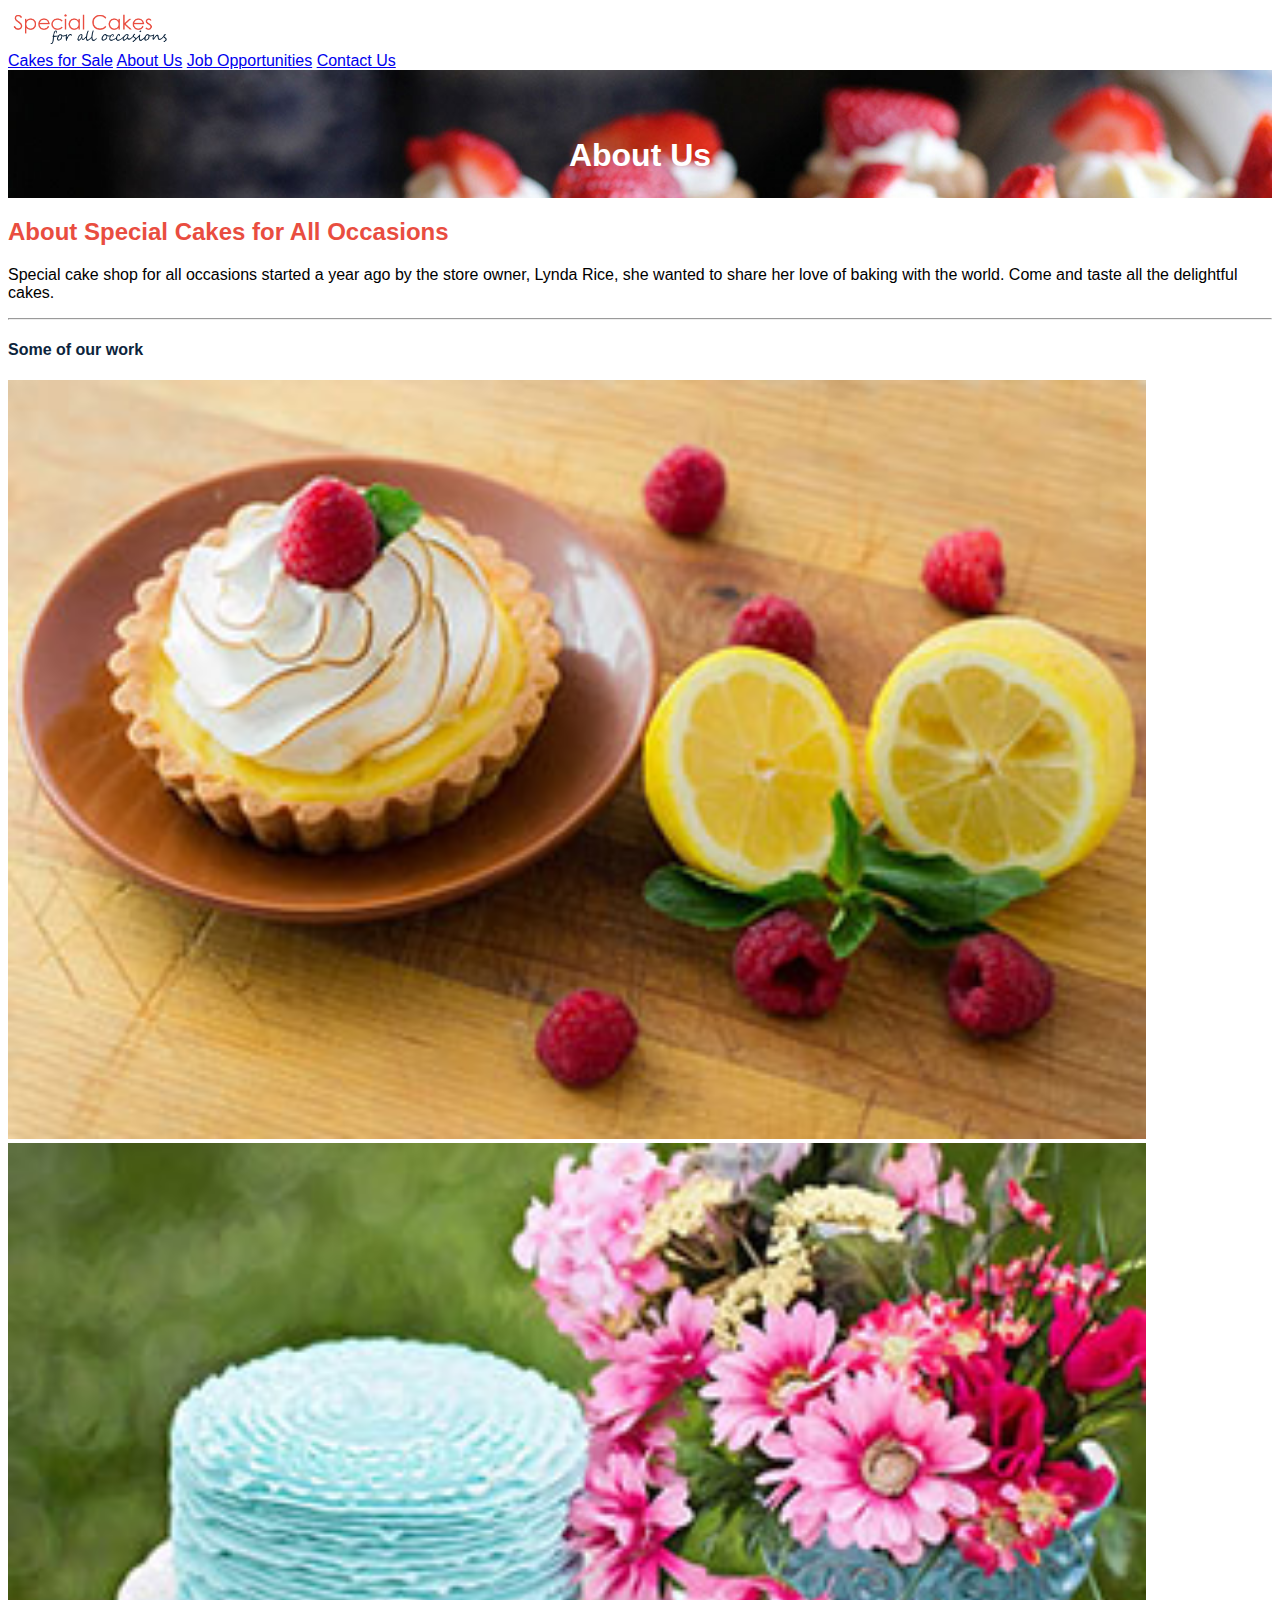
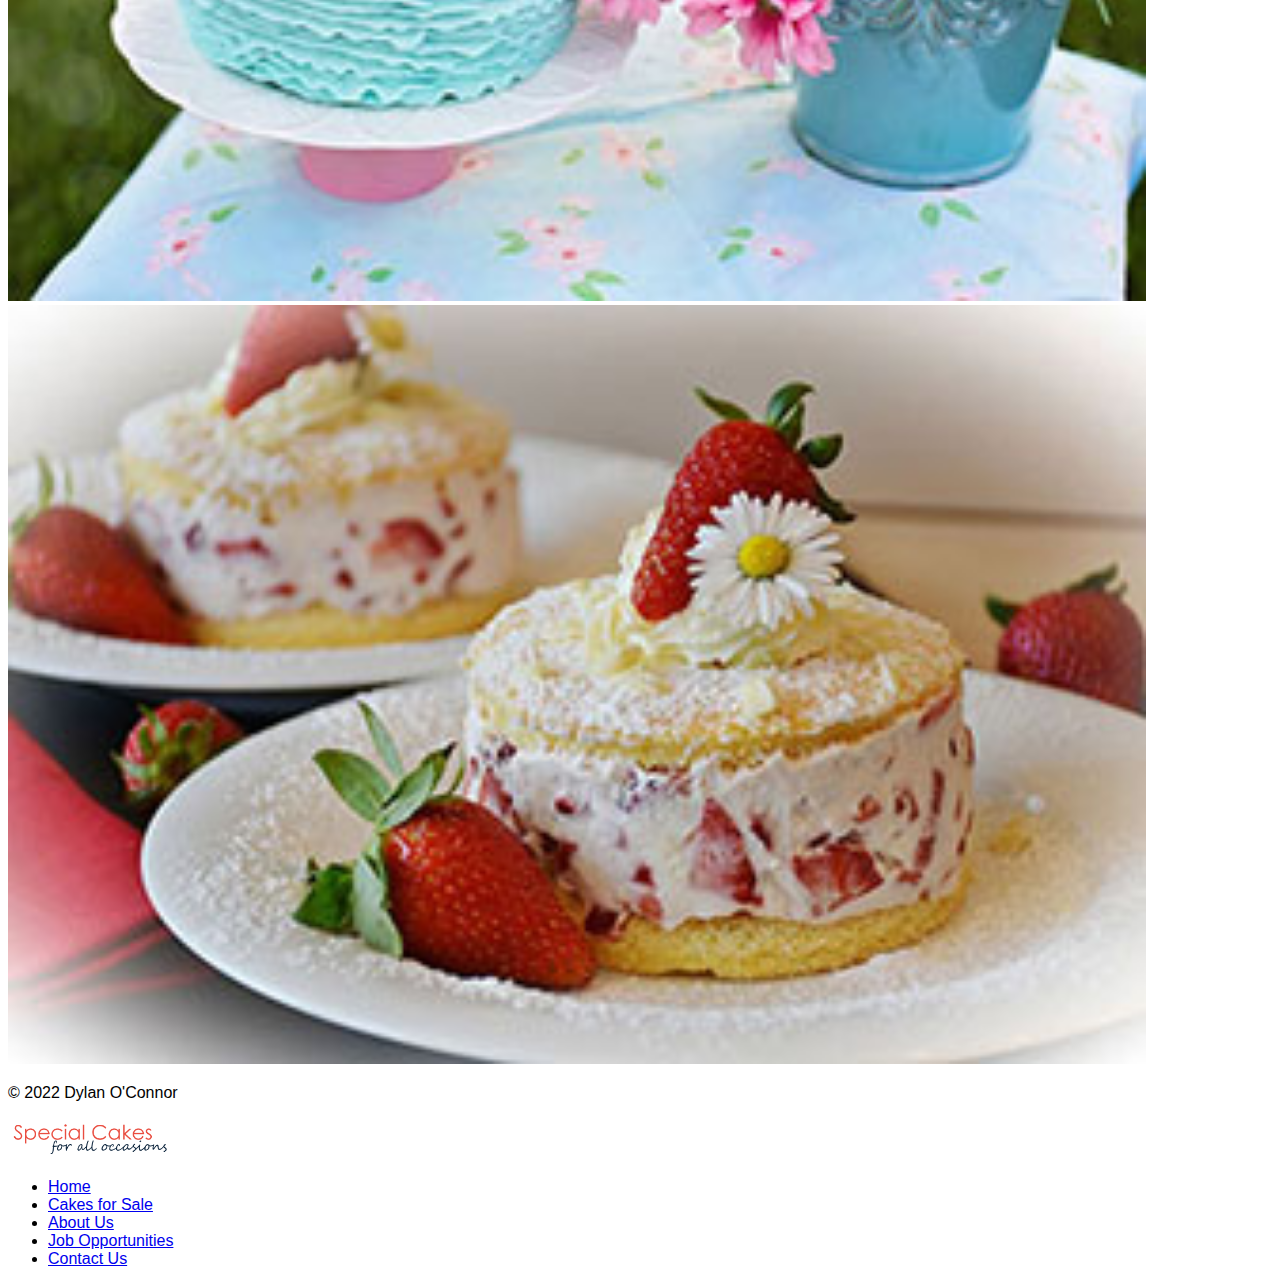
==== about-us/index.html @ f53b9ec5 "Update about us" ====
<!DOCTYPE html>
<html lang="en">
    <head>
        <meta charset="utf-8" />
        <meta name="viewport" content="width=device-width, initial-scale=1" />
        <title>About Us</title>
        <link href="https://cdn.jsdelivr.net/npm/bootstrap@5.2.0-beta1/dist/css/bootstrap.min.css" rel="stylesheet" integrity="sha384-0evHe/X+R7YkIZDRvuzKMRqM+OrBnVFBL6DOitfPri4tjfHxaWutUpFmBp4vmVor" crossorigin="anonymous"/>
        <link rel="stylesheet" href="/styles.css">
    </head>
    <body>
        <div  class="d-flex flex-column min-vh-100 container py-3">
            <header>
                <div class="d-flex flex-column flex-md-row align-items-center pb-3 border-bottom">
                    <a href="/" class="d-flex align-items-center text-dark text-decoration-none">
                        <img src="/images/logo.png" alt="Special Cakes for All Occasions logo" height="40" class="me-2">
                    </a>
                    <nav class="d-inline-flex mt-2 mt-md-0 ms-md-auto">
                        <a href="/cakes" class="me-3 py-2 text-dark text-decoration-none">Cakes for Sale</a>
                        <a href="/about-us" class="me-3 py-2 text-dark text-decoration-none">About Us</a>
                        <a href="/opportunities" class="me-3 py-2 text-dark text-decoration-none">Job Opportunities</a>
                        <a href="/contact-us" class="py-2 text-dark text-decoration-none">Contact Us</a>
                    </nav>
                </div>
                <div class="hero-header text-center border-bottom mb-4">
                    <div class="hero-header-container">
                        <img src="/images/banner1200.jpg" alt="" class="hero-header-img">
                    </div>
                    <h1 class="display-4 fw-normal">About Us</h1>
                </div>
            </header>
            <main>
                <!-- Headings -->
                <h2 class="heading display-6 text-center mb-4">About Special Cakes for All Occasions</h2>
                <p class="mb-5">Special cake shop for all occasions started a year ago by the store owner, Lynda Rice, she wanted to share her love of baking with the world. Come and taste all the delightful cakes.</p>
                
                <hr class="mt-4 mb-4">

                <!-- Images -->
                <div class="container">
                    <h4 class="sub-heading mb-3">Some of our work</h4>
                    <div class="row text-center">
                        <div class="col-md mb-3">
                            <img src="/images/small/lemonCake300.jpg" alt="" class="rounded grid-img">
                        </div>
                        <div class="col-md mb-3">
                            <img src="/images/small/cakeIcing300.jpg" alt="" class="rounded grid-img">
                        </div>
                        <div class="col-md mb-3">
                            <img src="/images/small/smallStrawberryCakes300.jpg" alt="" class="rounded grid-img">
                        </div>
                    </div>
                </div>
            </main>
            <footer class="mt-auto d-flex flex-wrap justify-content-between align-items-center py-3 my-4 border-top">
                <p class="col-md-4 mb-0 text-muted">© 2022 Dylan O'Connor</p>
                <a href="/" class="col-md-4 d-flex align-items-center justify-content-center mb-3 mb-md-0 me-md-auto link-dark text-decoration-none">
                    <img src="/images/logo.png" alt="" height="40" class="bi me-2">
                    <ul class="nav col-md-4 justify-content-end">
                        <li class="nav-item">
                            <a href="/" class="nav-link px-2 text-muted">Home</a>
                        </li>
                        <li class="nav-item">
                            <a href="/cakes" class="nav-link px-2 text-muted">Cakes for Sale</a>
                        </li>
                        <li class="nav-item">
                            <a href="/about-us" class="nav-link px-2 text-muted">About Us</a>
                        </li>
                        <li class="nav-item">
                            <a href="/opportunities" class="nav-link px-2 text-muted">Job Opportunities</a>
                        </li>
                        <li class="nav-item">
                            <a href="/contact-us" class="nav-link px-2 text-muted">Contact Us</a>
                        </li>
                    </ul>
                </a>
            </footer>
        </div>

        <script src="https://cdn.jsdelivr.net/npm/@popperjs/core@2.11.5/dist/umd/popper.min.js" integrity="sha384-Xe+8cL9oJa6tN/veChSP7q+mnSPaj5Bcu9mPX5F5xIGE0DVittaqT5lorf0EI7Vk" crossorigin="anonymous"></script>
        <script src="https://cdn.jsdelivr.net/npm/bootstrap@5.2.0-beta1/dist/js/bootstrap.min.js" integrity="sha384-kjU+l4N0Yf4ZOJErLsIcvOU2qSb74wXpOhqTvwVx3OElZRweTnQ6d31fXEoRD1Jy" crossorigin="anonymous"></script>
    </body>
</html>
---- styles.css ----
* {
    font-family: Arial;
}
.hero-header {
    position: relative;
}

.hero-header > h1 {
    font-weight: bold;
    position: absolute;
    left: 50%;
    top: 50%;
    transform: translate(-50%, -50%);
    color: white;
}

.hero-header-img {
    width: 100%;
}

.grid-img {
    width: 90%;
}

.hero-header-container {
    width: 100%;
    height: 128px;
    overflow: hidden;
}

.heading {
    color: #E94D40;
}

.sub-heading {
    color: #0C243C;
}
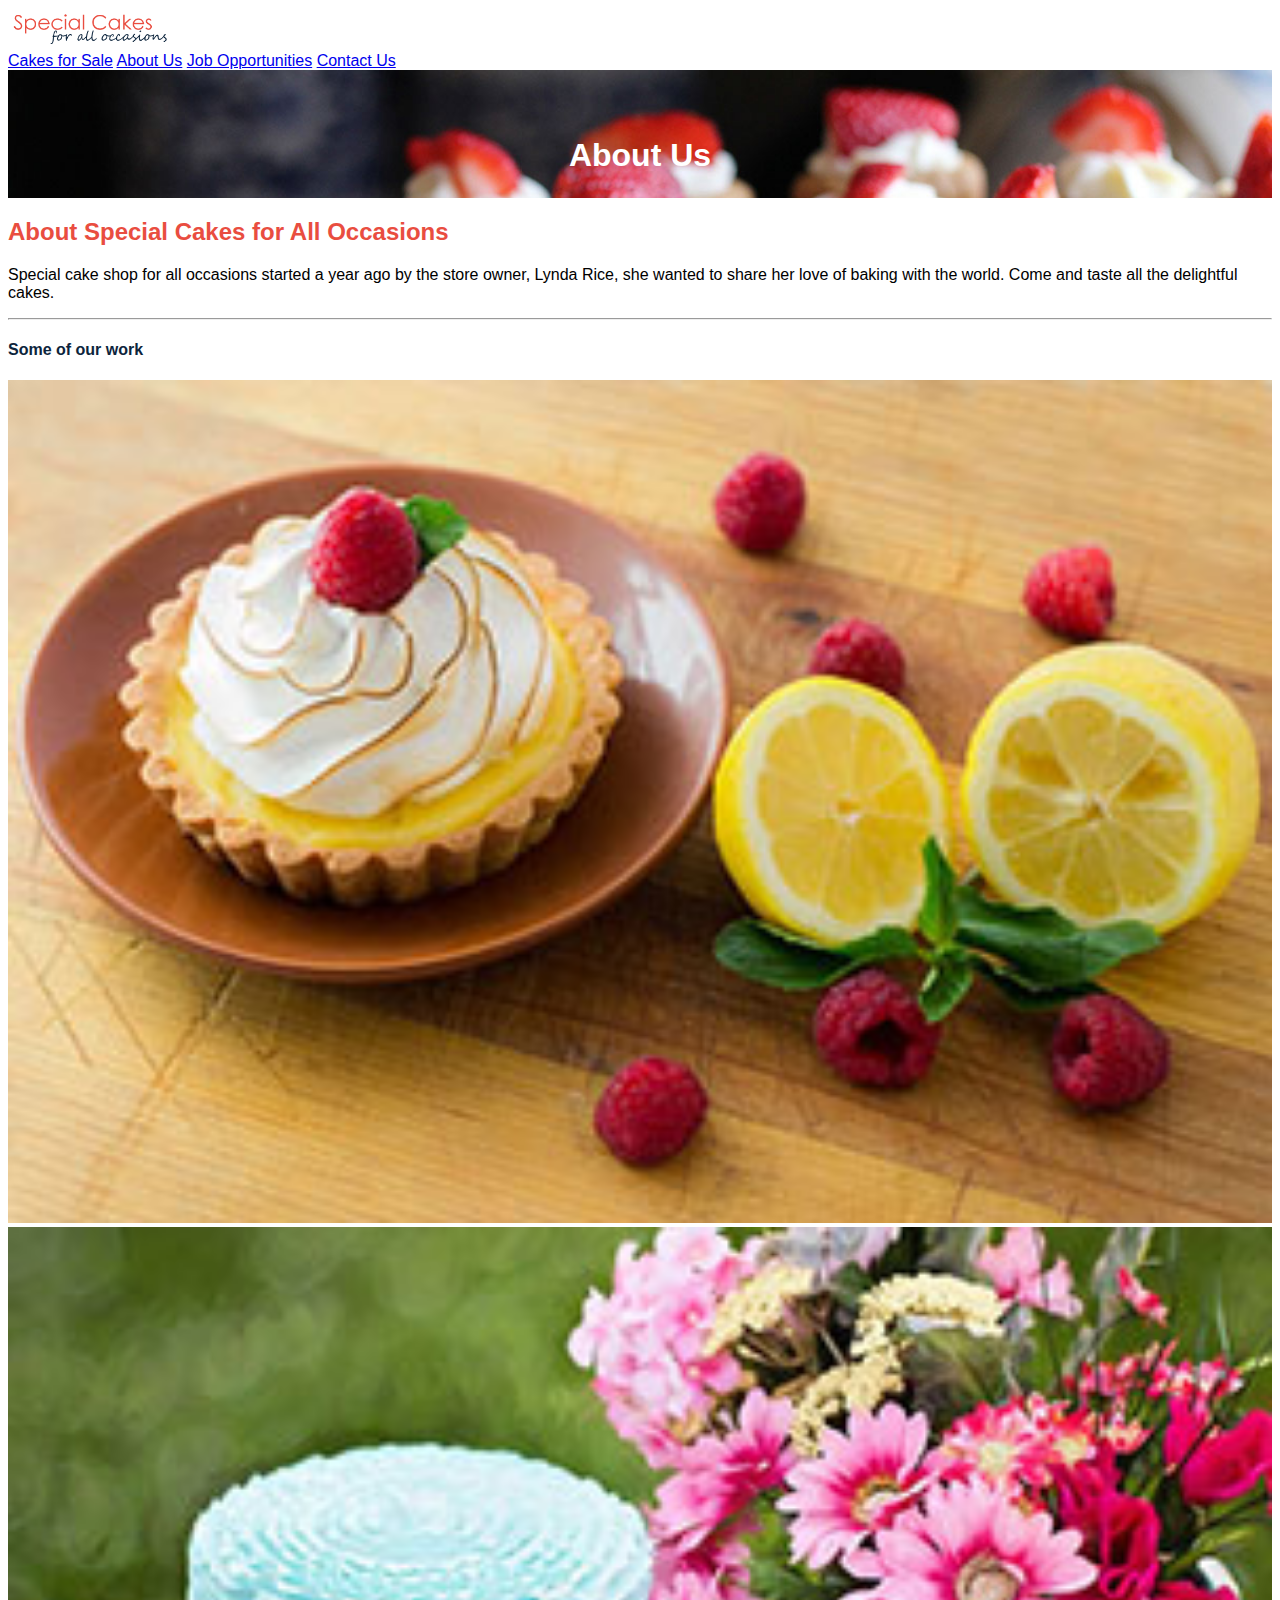
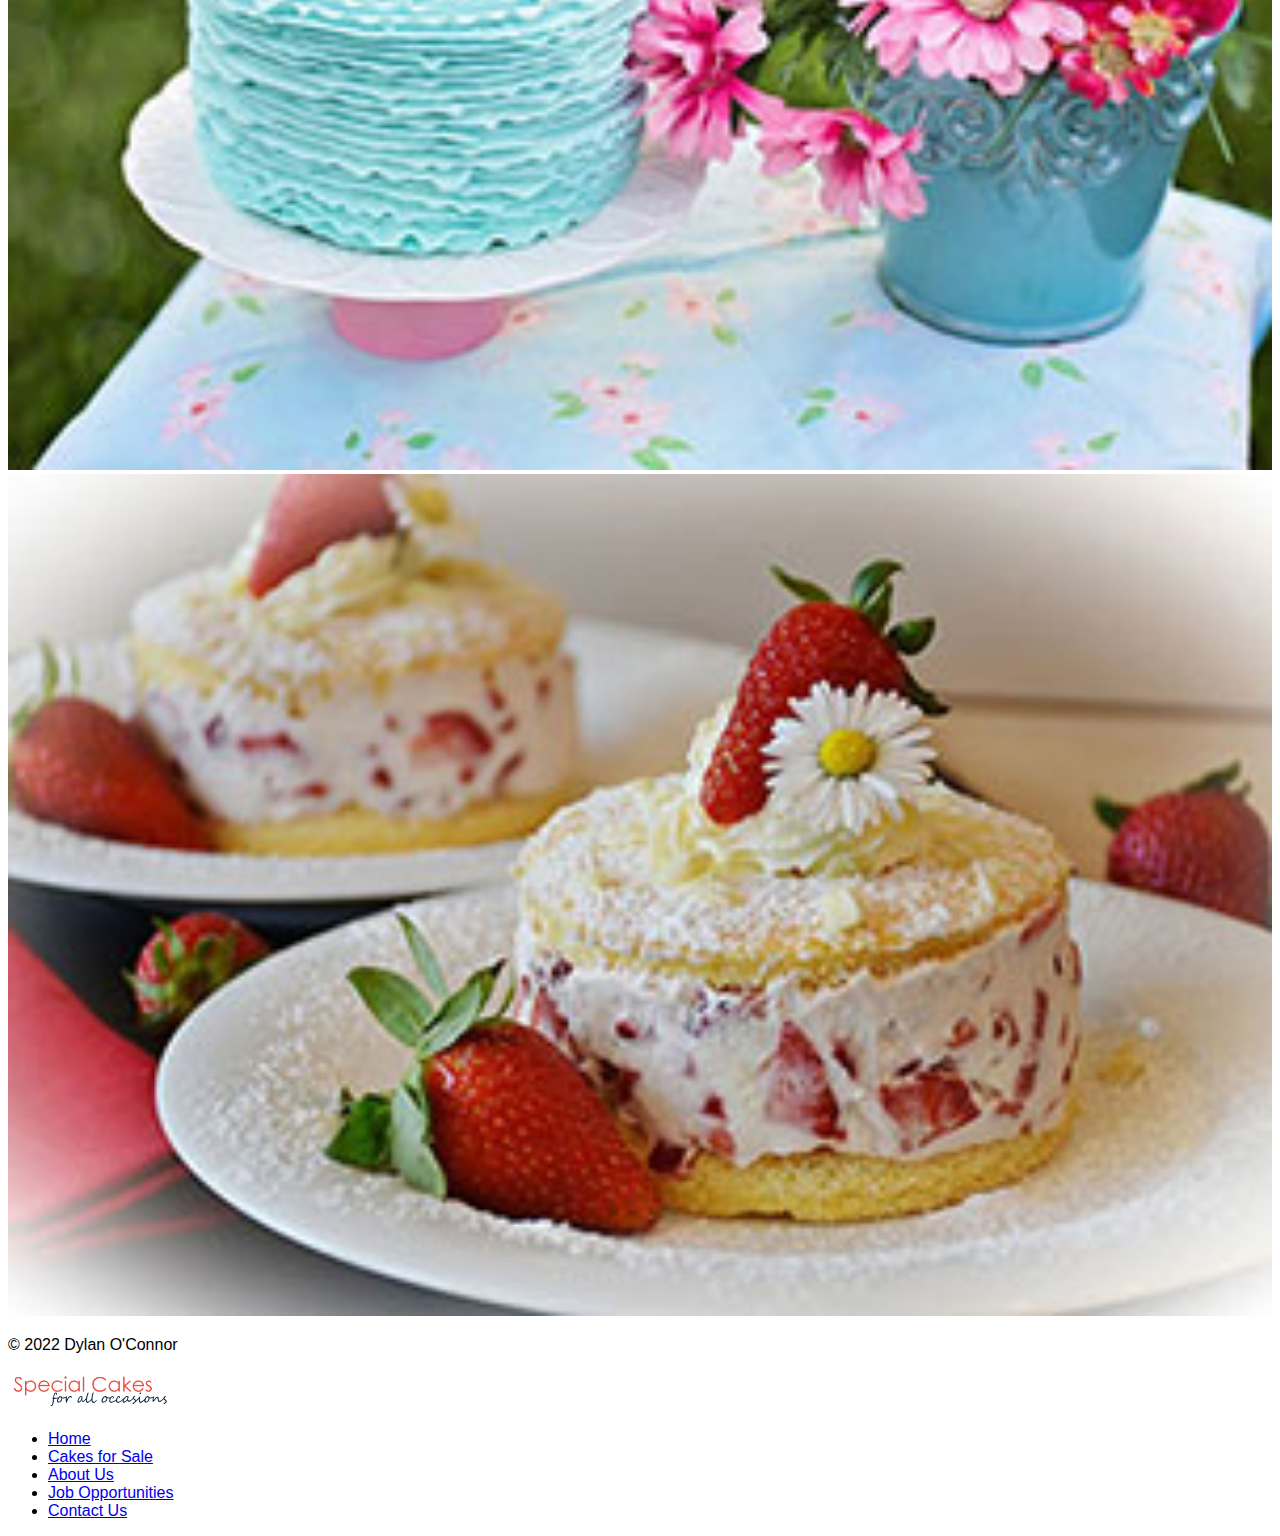
==== commit 9143748c: "update images" ====
--- a/about-us/index.html
+++ b/about-us/index.html
@@ -3,7 +3,7 @@
     <head>
         <meta charset="utf-8" />
         <meta name="viewport" content="width=device-width, initial-scale=1" />
-        <title>About Us</title>
+        <title>Special Cakes for All Occasions</title>
         <link href="https://cdn.jsdelivr.net/npm/bootstrap@5.2.0-beta1/dist/css/bootstrap.min.css" rel="stylesheet" integrity="sha384-0evHe/X+R7YkIZDRvuzKMRqM+OrBnVFBL6DOitfPri4tjfHxaWutUpFmBp4vmVor" crossorigin="anonymous"/>
         <link rel="stylesheet" href="/styles.css">
     </head>
@@ -39,13 +39,13 @@
                 <div class="container">
                     <h4 class="sub-heading mb-3">Some of our work</h4>
                     <div class="row text-center">
-                        <div class="col-md mb-3">
+                        <div class="col-md m-3 p-0">
                             <img src="/images/small/lemonCake300.jpg" alt="" class="rounded grid-img">
                         </div>
-                        <div class="col-md mb-3">
+                        <div class="col-md m-3 p-0">
                             <img src="/images/small/cakeIcing300.jpg" alt="" class="rounded grid-img">
                         </div>
-                        <div class="col-md mb-3">
+                        <div class="col-md m-3 p-0">
                             <img src="/images/small/smallStrawberryCakes300.jpg" alt="" class="rounded grid-img">
                         </div>
                     </div>
--- a/styles.css
+++ b/styles.css
@@ -19,7 +19,7 @@
 }
 
 .grid-img {
-    width: 90%;
+    width: 100%;
 }
 
 .hero-header-container {
@@ -29,10 +29,31 @@
 }
 
 .heading {
-    color: #E94D40;
+    color: #e94d40;
 }
 
 .sub-heading {
-    color: #0C243C;
+    color: #0c243c;
 }
 
+.form-control:focus {
+    border-color: #e94d40;
+    box-shadow: 0 0 0 0.25rem rgb(255 20 0 / 30%);
+}
+
+.btn-primary {
+    --bs-btn-color: #fff;
+    --bs-btn-bg: #e94d40;
+    --bs-btn-border-color: #e94d40;
+    --bs-btn-hover-color: #fff;
+    --bs-btn-hover-bg: #da3425;
+    --bs-btn-hover-border-color: #dc3728;
+    --bs-btn-focus-shadow-rgb: 151,43,33;
+    --bs-btn-active-color: #fff;
+    --bs-btn-active-bg: #da3425;
+    --bs-btn-active-border-color: #dc3728;
+    --bs-btn-active-shadow: inset 0 3px 5px rgba(0, 0, 0, 0.125);
+    --bs-btn-disabled-color: #fff;
+    --bs-btn-disabled-bg: #e94d40;
+    --bs-btn-disabled-border-color: #e94d40;
+}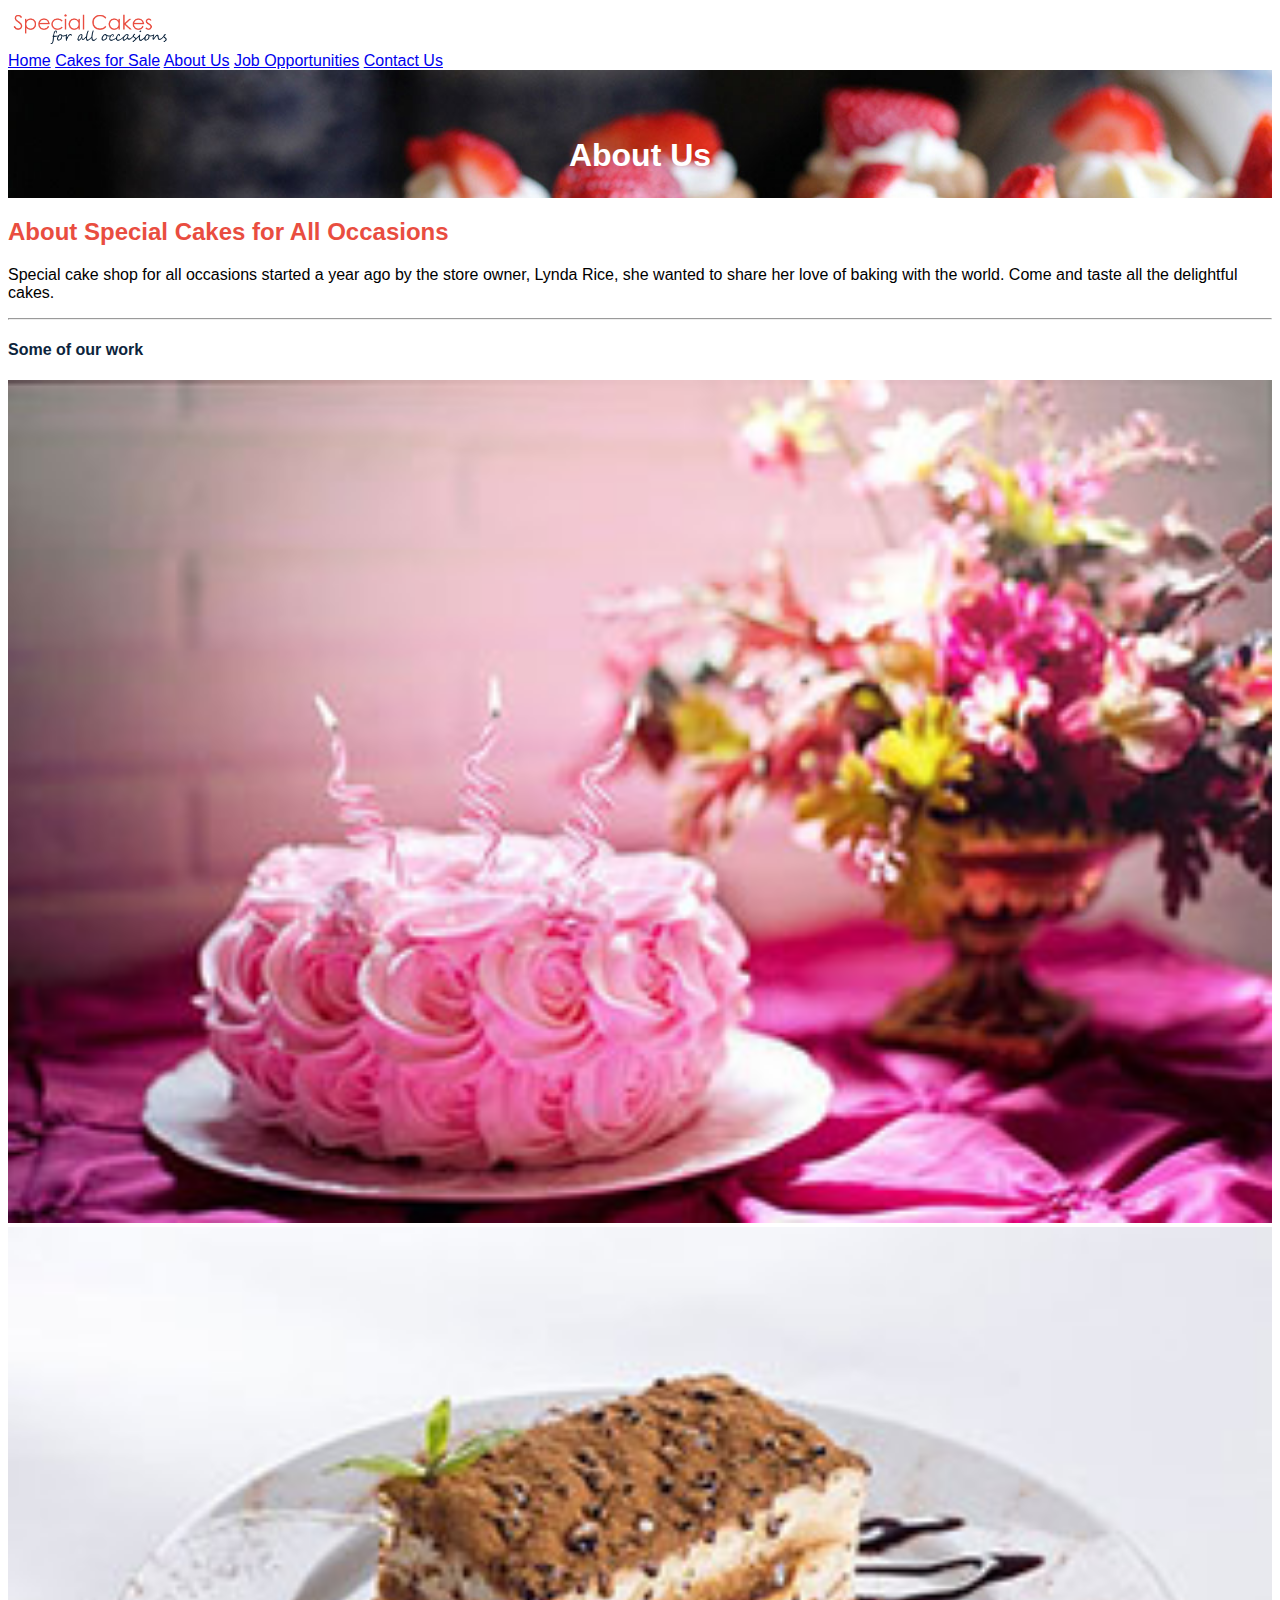
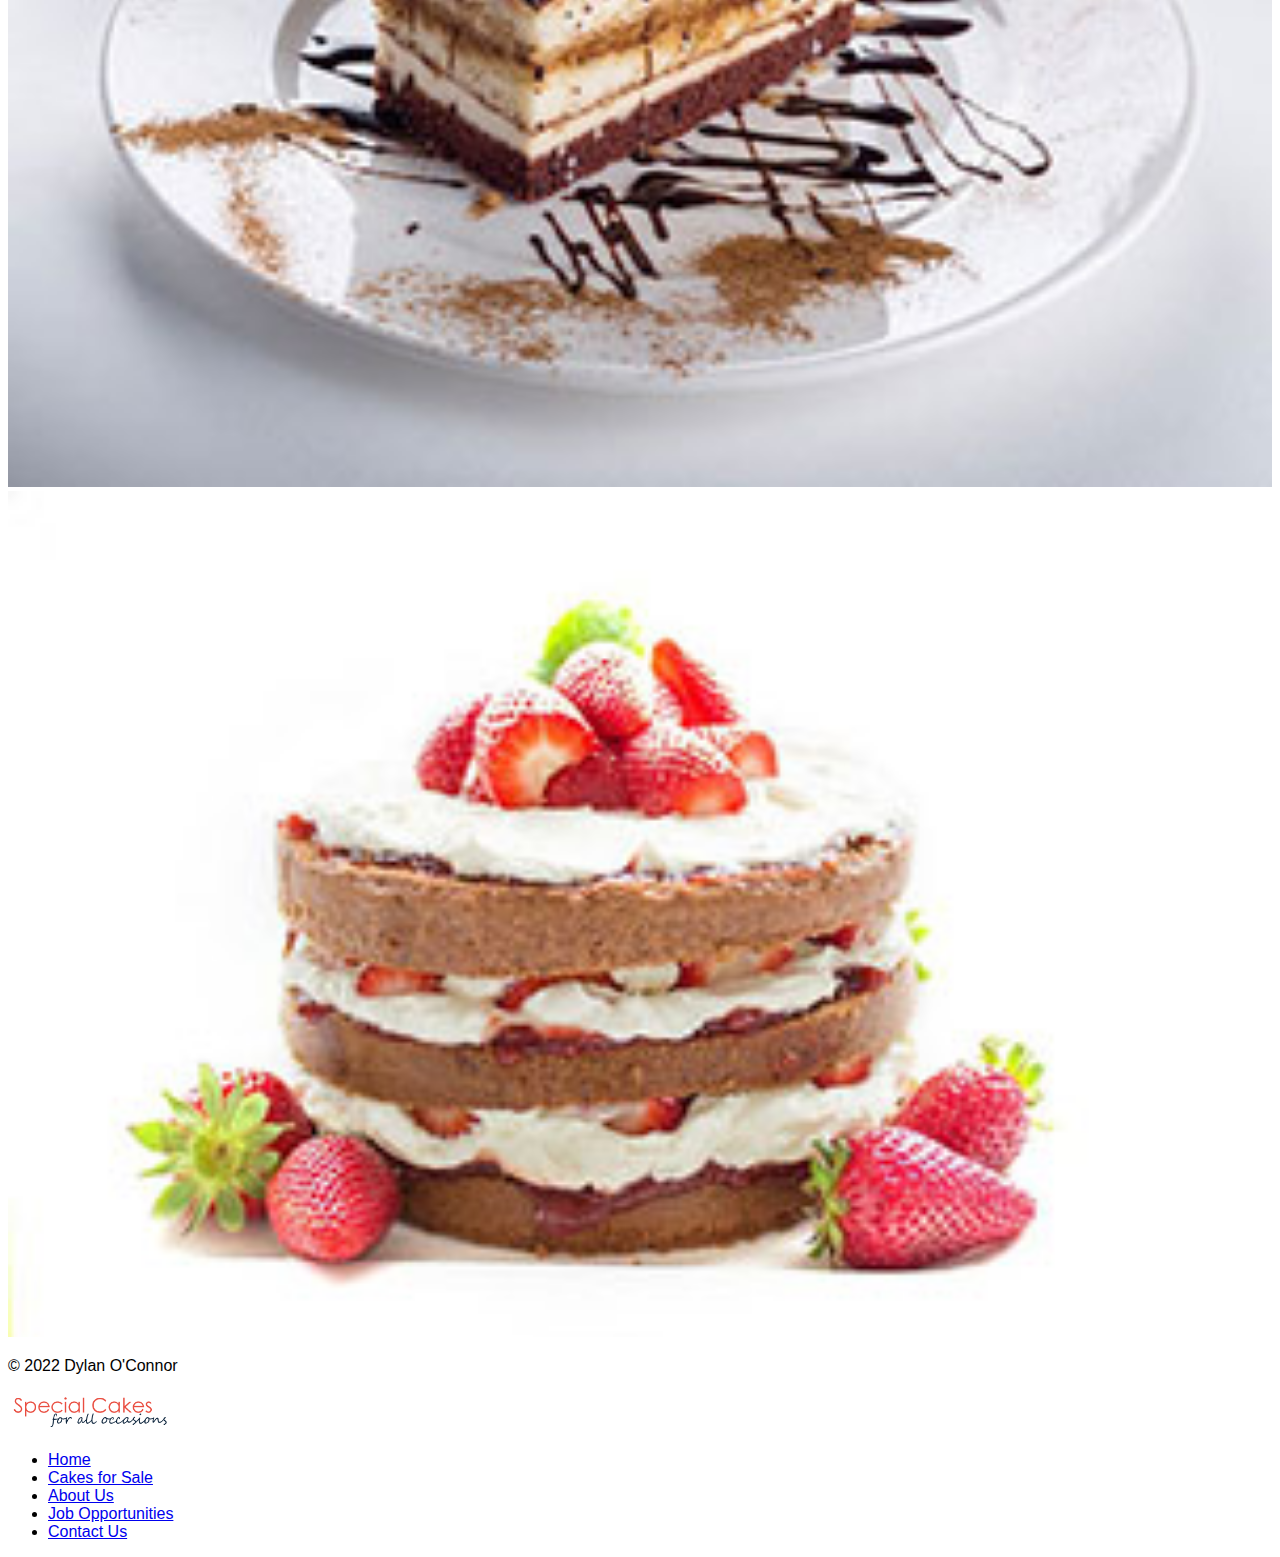
==== commit 06ac562a: "update image href" ====
--- a/about-us/index.html
+++ b/about-us/index.html
@@ -15,6 +15,7 @@
                         <img src="/images/logo.png" alt="Special Cakes for All Occasions logo" height="40" class="me-2">
                     </a>
                     <nav class="d-inline-flex mt-2 mt-md-0 ms-md-auto">
+                        <a href="/" class="me-3 py-2 text-dark text-decoration-none">Home</a>
                         <a href="/cakes" class="me-3 py-2 text-dark text-decoration-none">Cakes for Sale</a>
                         <a href="/about-us" class="me-3 py-2 text-dark text-decoration-none">About Us</a>
                         <a href="/opportunities" class="me-3 py-2 text-dark text-decoration-none">Job Opportunities</a>
@@ -40,13 +41,13 @@
                     <h4 class="sub-heading mb-3">Some of our work</h4>
                     <div class="row text-center">
                         <div class="col-md m-3 p-0">
-                            <img src="/images/small/lemonCake300.jpg" alt="" class="rounded grid-img">
+                            <img src="/images/small/pinkBirthdayCake300.jpg" alt="" class="rounded grid-img">
                         </div>
                         <div class="col-md m-3 p-0">
-                            <img src="/images/small/cakeIcing300.jpg" alt="" class="rounded grid-img">
+                            <img src="/images/small/tiramisu300.jpg" alt="" class="rounded grid-img">
                         </div>
                         <div class="col-md m-3 p-0">
-                            <img src="/images/small/smallStrawberryCakes300.jpg" alt="" class="rounded grid-img">
+                            <img src="/images/small/strawberryCake300.jpg" alt="" class="rounded grid-img">
                         </div>
                     </div>
                 </div>
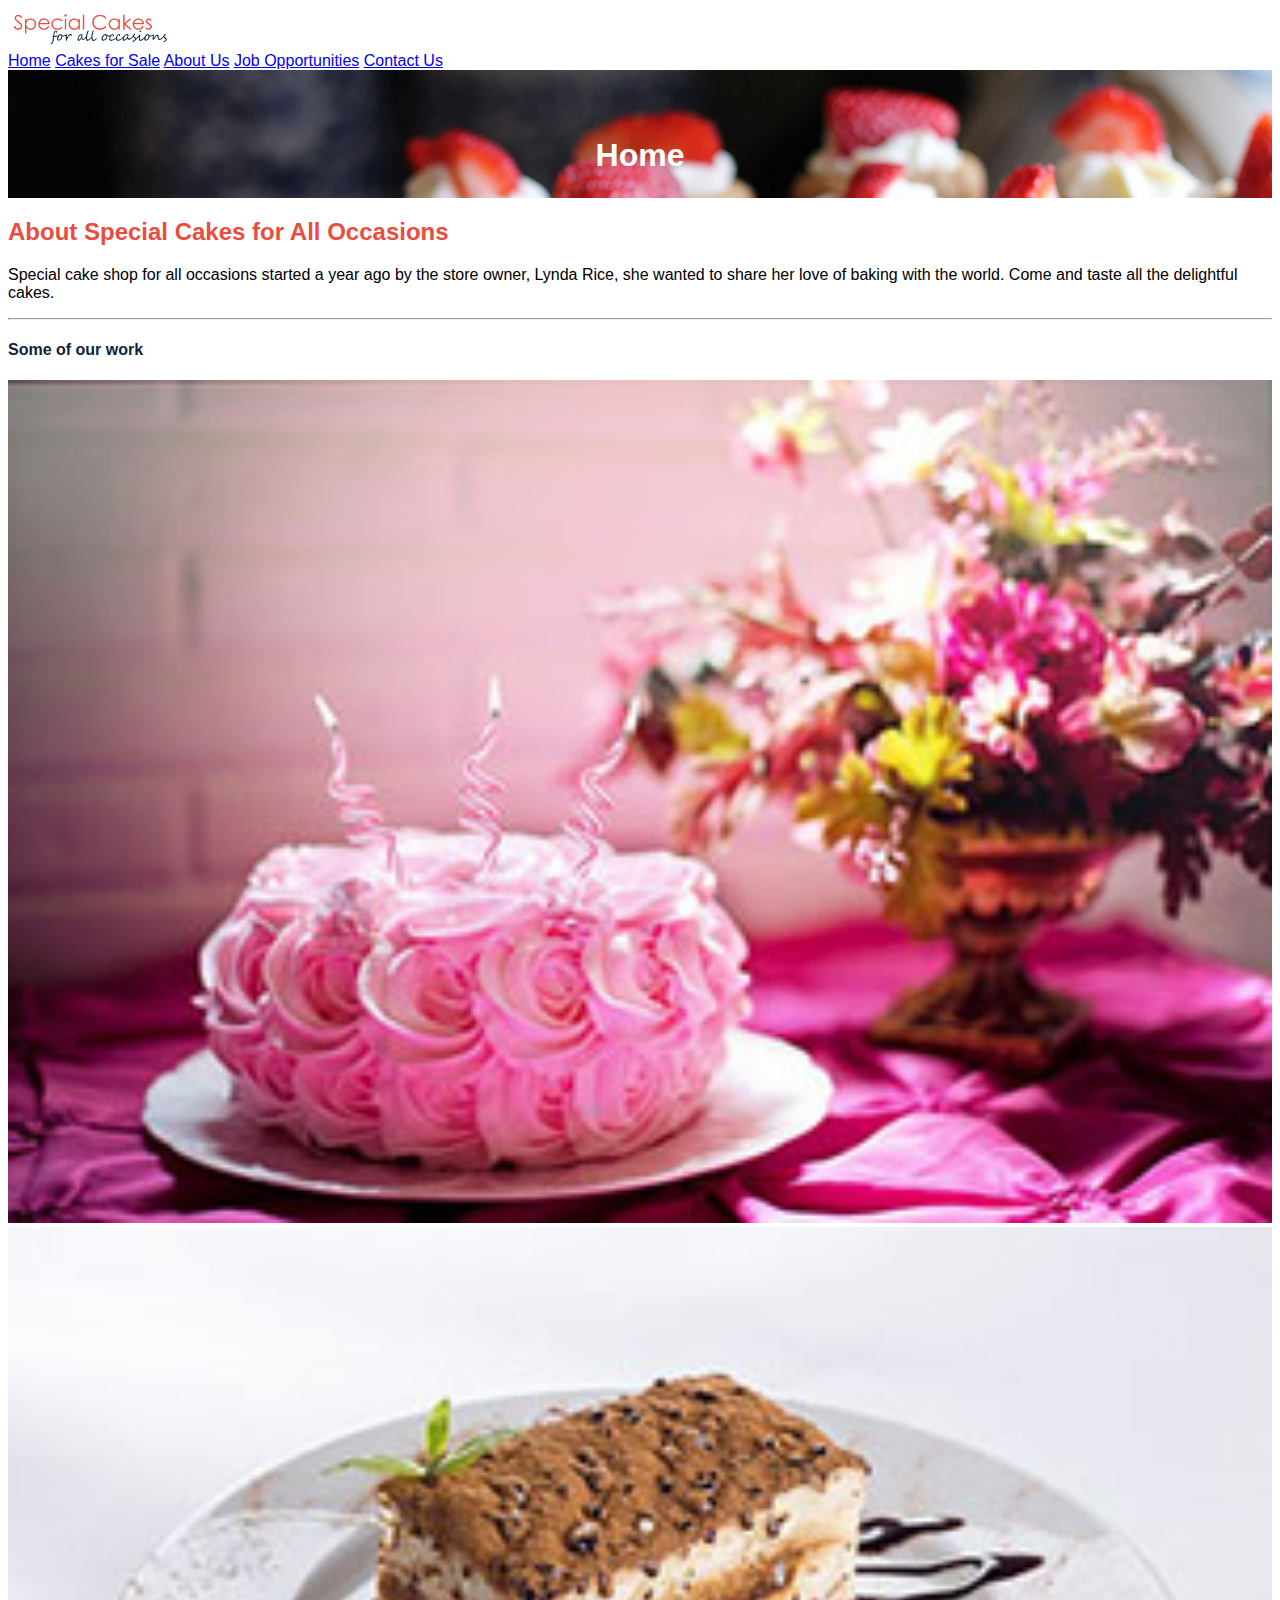
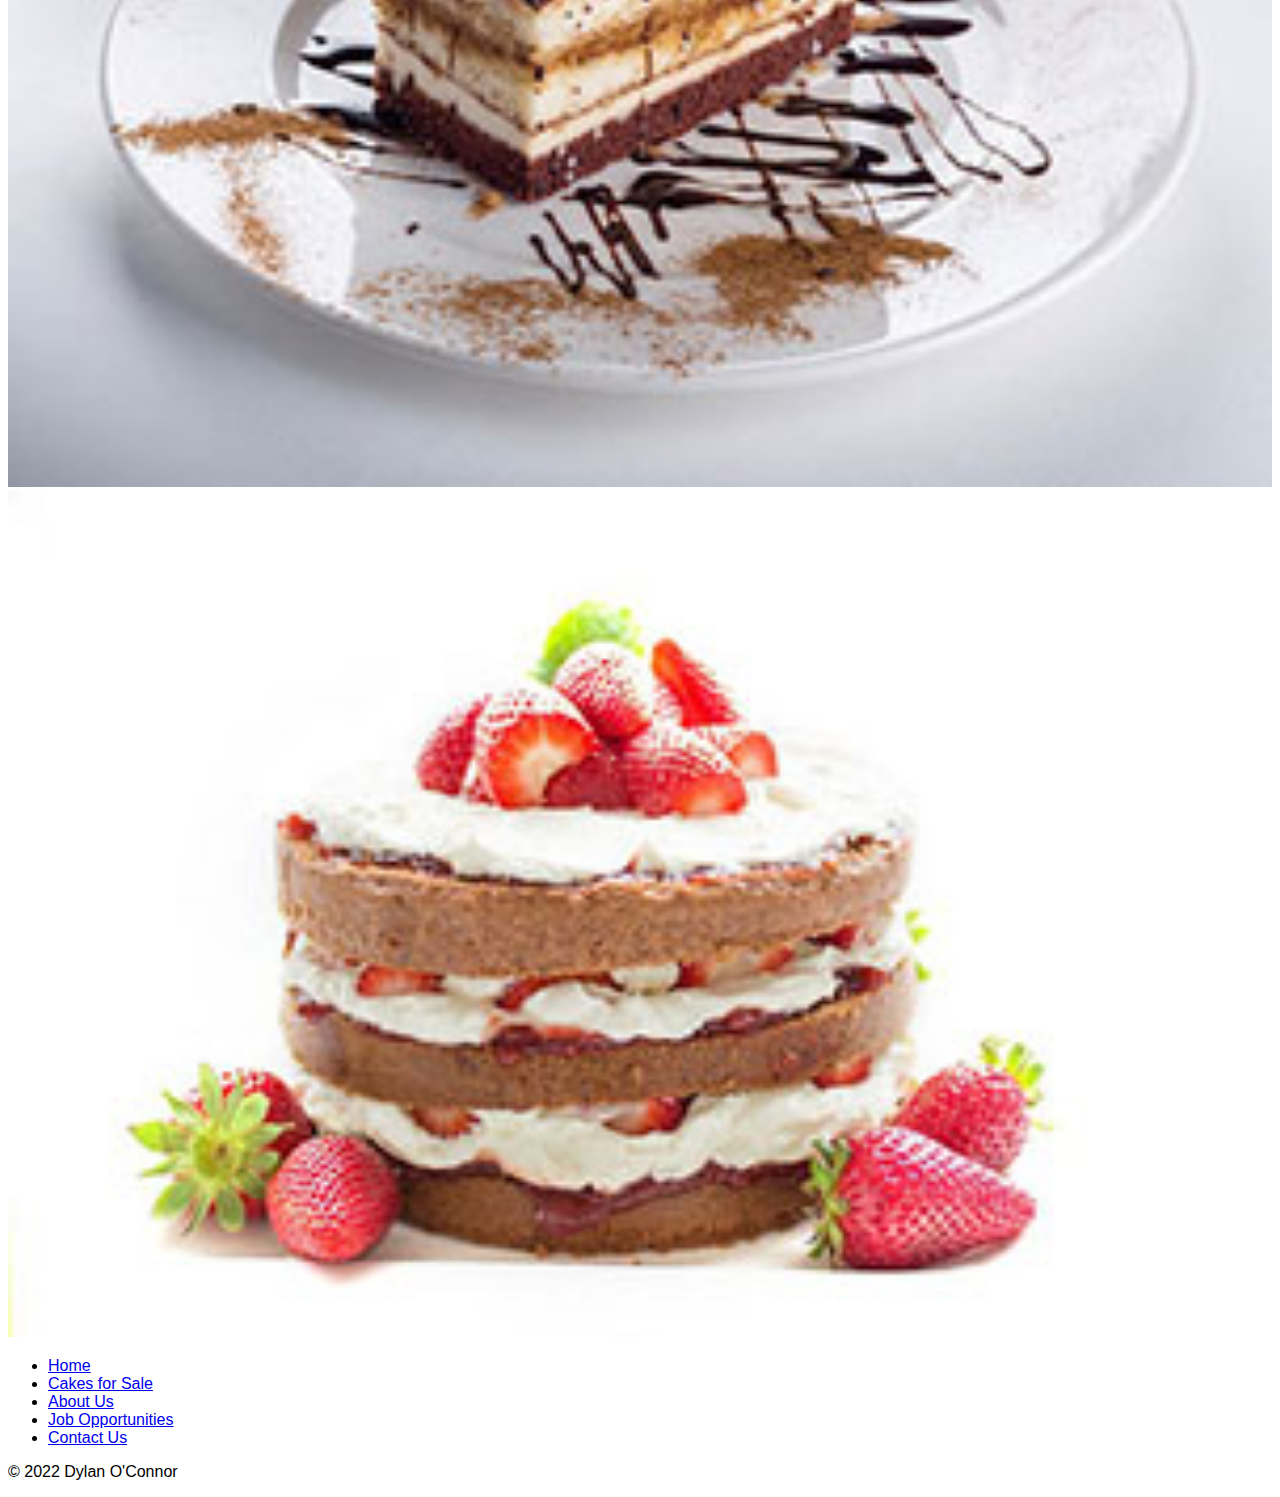
==== commit 1de66b1b: "removed all modular components" ====
--- a/about-us/index.html
+++ b/about-us/index.html
@@ -4,15 +4,20 @@
         <meta charset="utf-8" />
         <meta name="viewport" content="width=device-width, initial-scale=1" />
         <title>Special Cakes for All Occasions</title>
-        <link href="https://cdn.jsdelivr.net/npm/bootstrap@5.2.0-beta1/dist/css/bootstrap.min.css" rel="stylesheet" integrity="sha384-0evHe/X+R7YkIZDRvuzKMRqM+OrBnVFBL6DOitfPri4tjfHxaWutUpFmBp4vmVor" crossorigin="anonymous"/>
-        <link rel="stylesheet" href="/styles.css">
+        <link
+            href="https://cdn.jsdelivr.net/npm/bootstrap@5.2.0-beta1/dist/css/bootstrap.min.css"
+            rel="stylesheet"
+            integrity="sha384-0evHe/X+R7YkIZDRvuzKMRqM+OrBnVFBL6DOitfPri4tjfHxaWutUpFmBp4vmVor"
+            crossorigin="anonymous"
+        />
+        <link rel="stylesheet" href="/styles.css" />
     </head>
     <body>
-        <div  class="d-flex flex-column min-vh-100 container py-3">
+        <div class="d-flex flex-column min-vh-100 container py-3">
             <header>
                 <div class="d-flex flex-column flex-md-row align-items-center pb-3 border-bottom">
                     <a href="/" class="d-flex align-items-center text-dark text-decoration-none">
-                        <img src="/images/logo.png" alt="Special Cakes for All Occasions logo" height="40" class="me-2">
+                        <img src="/images/logo.png" alt="Special Cakes for All Occasions logo" height="40" class="me-2" />
                     </a>
                     <nav class="d-inline-flex mt-2 mt-md-0 ms-md-auto">
                         <a href="/" class="me-3 py-2 text-dark text-decoration-none">Home</a>
@@ -24,60 +29,62 @@
                 </div>
                 <div class="hero-header text-center border-bottom mb-4">
                     <div class="hero-header-container">
-                        <img src="/images/banner1200.jpg" alt="" class="hero-header-img">
+                        <img src="/images/banner1200.jpg" alt="" class="hero-header-img" />
                     </div>
-                    <h1 class="display-4 fw-normal">About Us</h1>
+                    <h1 class="display-4 fw-normal">Home</h1>
                 </div>
             </header>
+
             <main>
                 <!-- Headings -->
                 <h2 class="heading display-6 text-center mb-4">About Special Cakes for All Occasions</h2>
-                <p class="mb-5">Special cake shop for all occasions started a year ago by the store owner, Lynda Rice, she wanted to share her love of baking with the world. Come and taste all the delightful cakes.</p>
-                
-                <hr class="mt-4 mb-4">
+                <p class="mb-5">
+                    Special cake shop for all occasions started a year ago by the store owner, Lynda Rice, she wanted to share her love of baking with the world. Come and taste all
+                    the delightful cakes.
+                </p>
+
+                <hr class="mt-4 mb-4" />
 
                 <!-- Images -->
                 <div class="container">
                     <h4 class="sub-heading mb-3">Some of our work</h4>
                     <div class="row text-center">
                         <div class="col-md m-3 p-0">
-                            <img src="/images/small/pinkBirthdayCake300.jpg" alt="" class="rounded grid-img">
+                            <img src="/images/small/pinkBirthdayCake300.jpg" alt="" class="rounded grid-img" />
                         </div>
                         <div class="col-md m-3 p-0">
-                            <img src="/images/small/tiramisu300.jpg" alt="" class="rounded grid-img">
+                            <img src="/images/small/tiramisu300.jpg" alt="" class="rounded grid-img" />
                         </div>
                         <div class="col-md m-3 p-0">
-                            <img src="/images/small/strawberryCake300.jpg" alt="" class="rounded grid-img">
+                            <img src="/images/small/strawberryCake300.jpg" alt="" class="rounded grid-img" />
                         </div>
                     </div>
                 </div>
             </main>
-            <footer class="mt-auto d-flex flex-wrap justify-content-between align-items-center py-3 my-4 border-top">
-                <p class="col-md-4 mb-0 text-muted">© 2022 Dylan O'Connor</p>
-                <a href="/" class="col-md-4 d-flex align-items-center justify-content-center mb-3 mb-md-0 me-md-auto link-dark text-decoration-none">
-                    <img src="/images/logo.png" alt="" height="40" class="bi me-2">
-                    <ul class="nav col-md-4 justify-content-end">
-                        <li class="nav-item">
-                            <a href="/" class="nav-link px-2 text-muted">Home</a>
-                        </li>
-                        <li class="nav-item">
-                            <a href="/cakes" class="nav-link px-2 text-muted">Cakes for Sale</a>
-                        </li>
-                        <li class="nav-item">
-                            <a href="/about-us" class="nav-link px-2 text-muted">About Us</a>
-                        </li>
-                        <li class="nav-item">
-                            <a href="/opportunities" class="nav-link px-2 text-muted">Job Opportunities</a>
-                        </li>
-                        <li class="nav-item">
-                            <a href="/contact-us" class="nav-link px-2 text-muted">Contact Us</a>
-                        </li>
-                    </ul>
-                </a>
+
+            <footer class="mt-auto py-3 my-4">
+                <ul class="nav justify-content-center border-bottom pb-3 mb-3">
+                    <li class="nav-item">
+                        <a href="/" class="nav-link px-2 text-muted">Home</a>
+                    </li>
+                    <li class="nav-item">
+                        <a href="/cakes" class="nav-link px-2 text-muted">Cakes for Sale</a>
+                    </li>
+                    <li class="nav-item">
+                        <a href="/about-us" class="nav-link px-2 text-muted">About Us</a>
+                    </li>
+                    <li class="nav-item">
+                        <a href="/opportunities" class="nav-link px-2 text-muted">Job Opportunities</a>
+                    </li>
+                    <li class="nav-item">
+                        <a href="/contact-us" class="nav-link px-2 text-muted">Contact Us</a>
+                    </li>
+                </ul>
+                <p class="text-center text-muted">© 2022 Dylan O'Connor</p>
             </footer>
         </div>
 
         <script src="https://cdn.jsdelivr.net/npm/@popperjs/core@2.11.5/dist/umd/popper.min.js" integrity="sha384-Xe+8cL9oJa6tN/veChSP7q+mnSPaj5Bcu9mPX5F5xIGE0DVittaqT5lorf0EI7Vk" crossorigin="anonymous"></script>
         <script src="https://cdn.jsdelivr.net/npm/bootstrap@5.2.0-beta1/dist/js/bootstrap.min.js" integrity="sha384-kjU+l4N0Yf4ZOJErLsIcvOU2qSb74wXpOhqTvwVx3OElZRweTnQ6d31fXEoRD1Jy" crossorigin="anonymous"></script>
     </body>
-</html>+</html>
--- a/styles.css
+++ b/styles.css
@@ -56,4 +56,15 @@
     --bs-btn-disabled-color: #fff;
     --bs-btn-disabled-bg: #e94d40;
     --bs-btn-disabled-border-color: #e94d40;
+}
+
+@media only screen and (max-width: 768px) {
+    .col-md {
+        margin-right: auto!important;
+        margin-left: auto!important;
+    }
+}
+
+.hidden {
+    display: none;
 }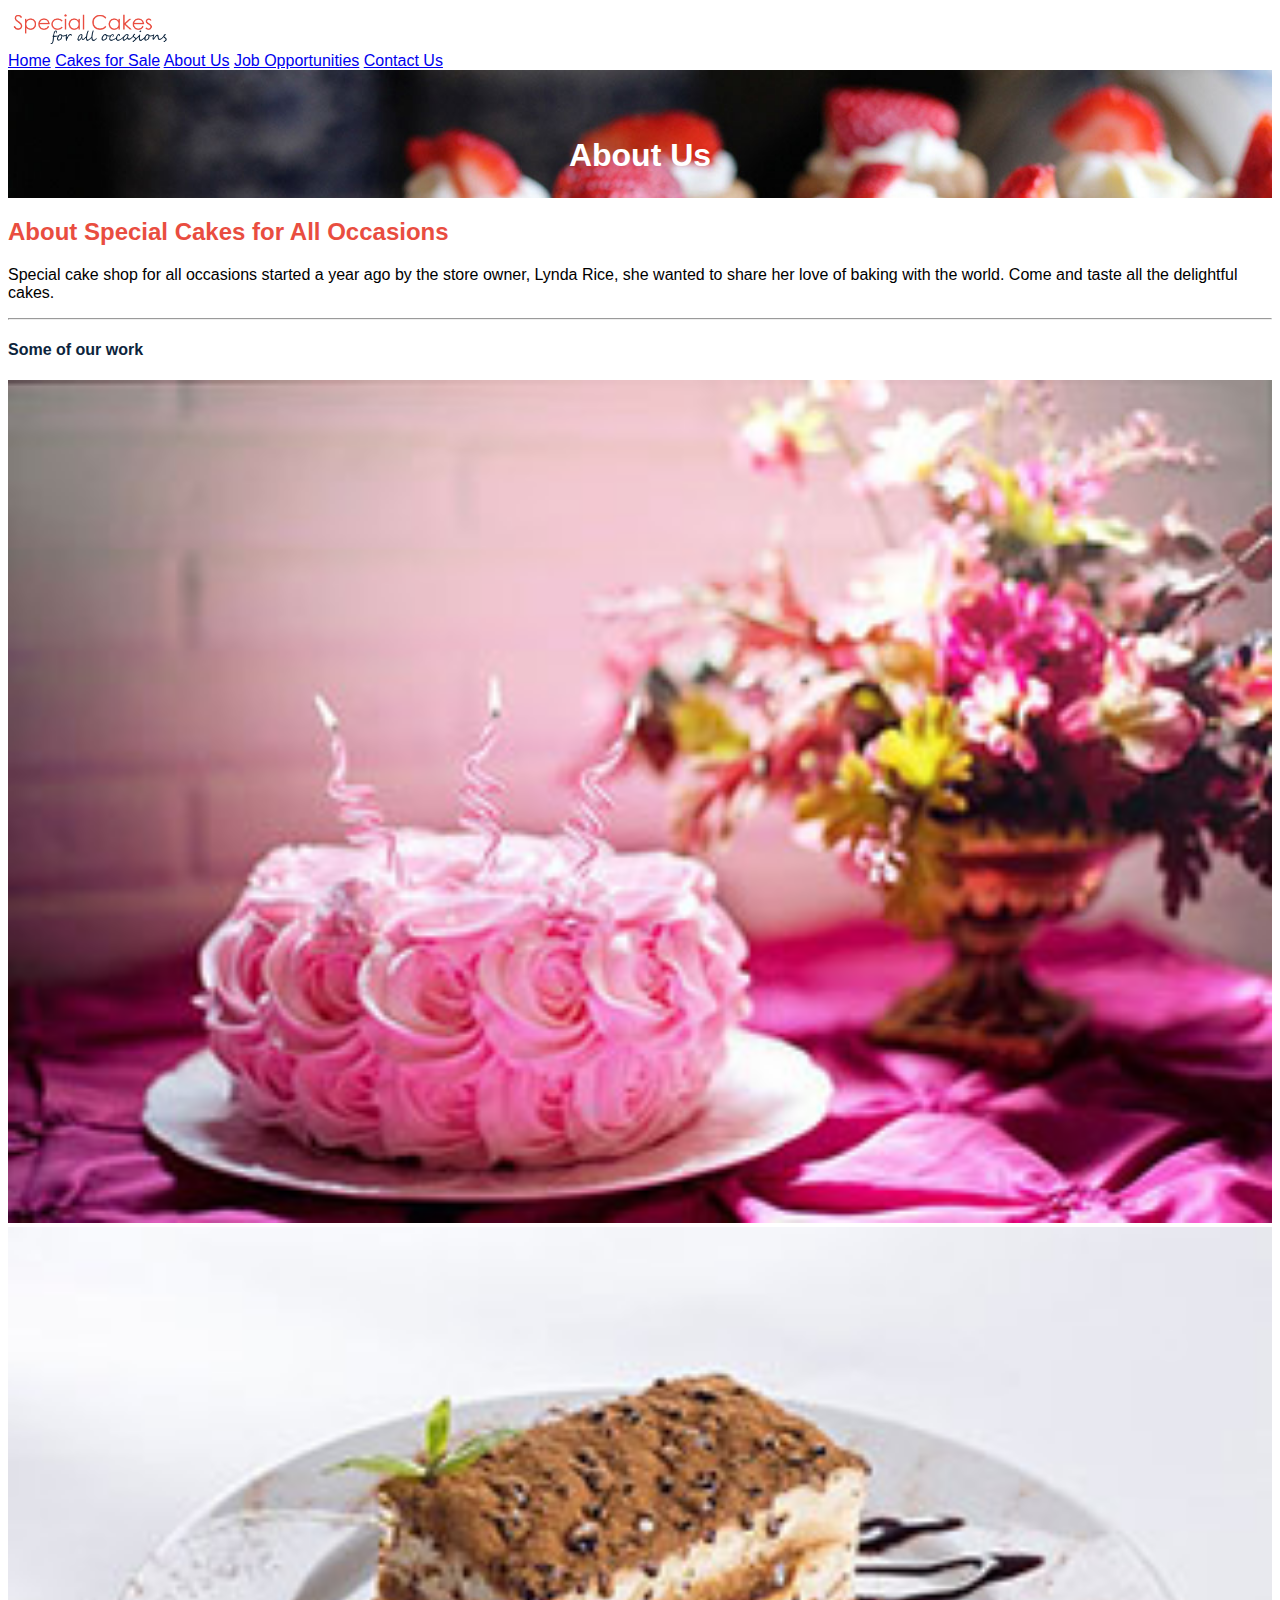
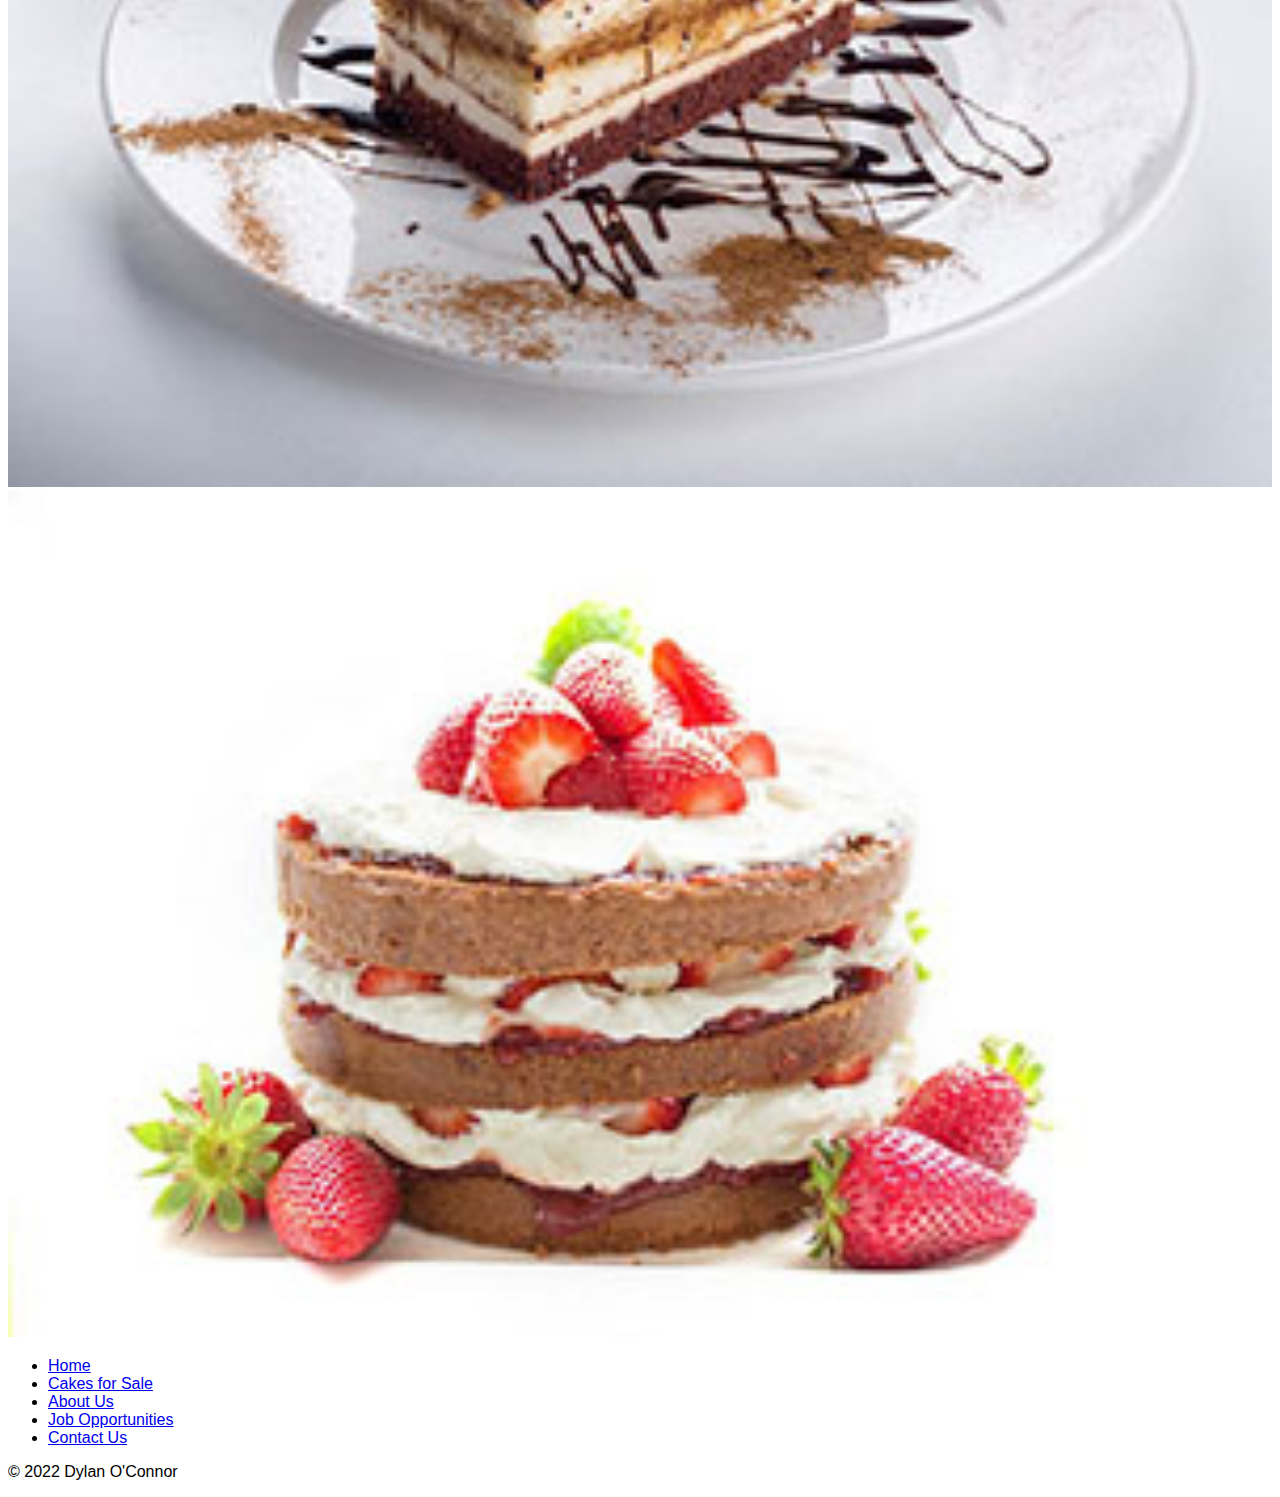
==== commit c36b6931: "Update About Us" ====
--- a/about-us/index.html
+++ b/about-us/index.html
@@ -31,7 +31,7 @@
                     <div class="hero-header-container">
                         <img src="/images/banner1200.jpg" alt="" class="hero-header-img" />
                     </div>
-                    <h1 class="display-4 fw-normal">Home</h1>
+                    <h1 class="display-4 fw-normal">About Us</h1>
                 </div>
             </header>
 
